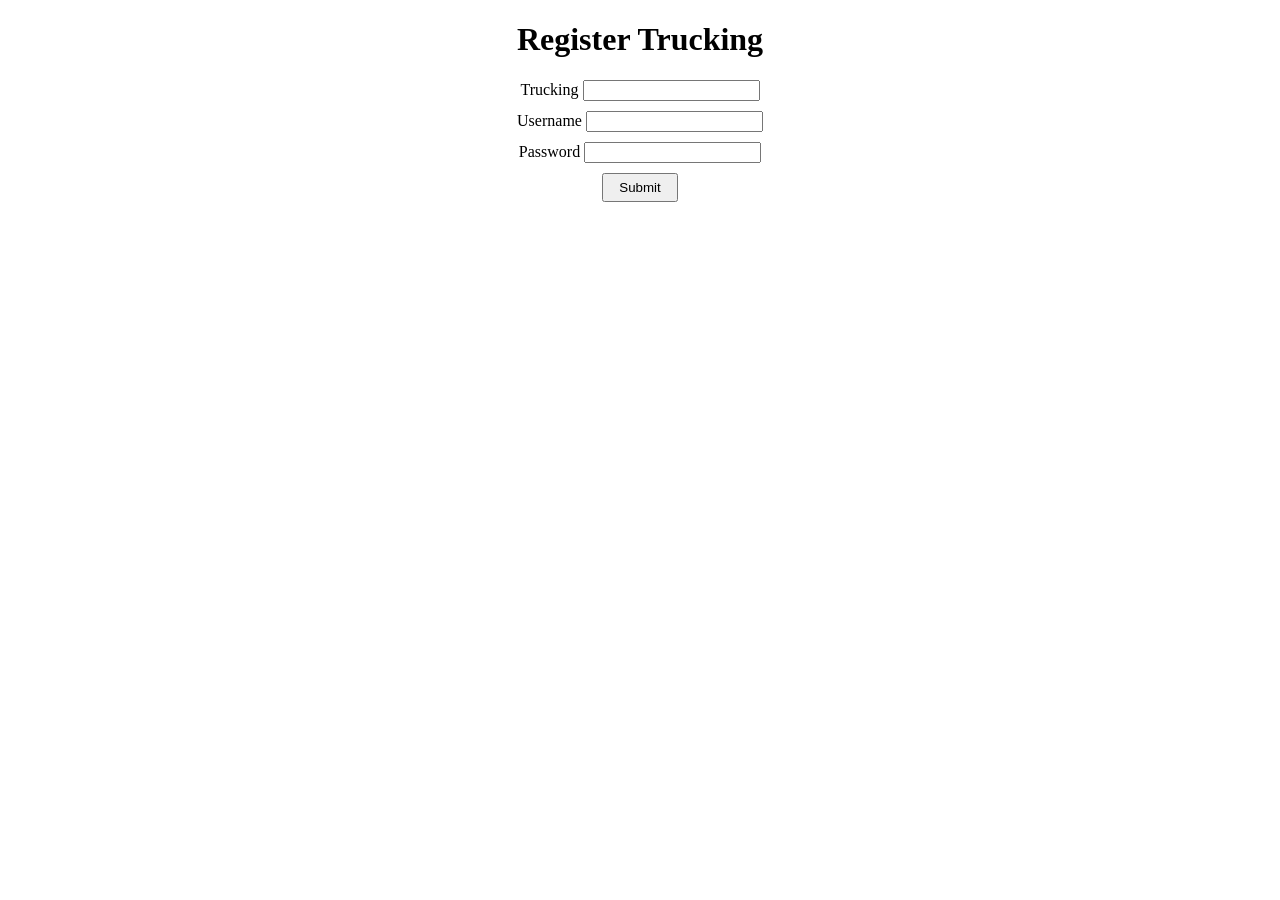
==== login.html @ 32972969 "Added jornals" ====
<!DOCTYPE html>
<html lang="en">
  <head>
    <meta charset="UTF-8" />
    <meta http-equiv="X-UA-Compatible" content="IE=edge" />
    <meta name="viewport" content="width=device-width, initial-scale=1.0" />
    <title>Document</title>
  </head>

  <style>
    .container {
      text-align: center;
    }
    .registraion-container {
      margin: 10px;
    }

    .submitBtn {
      padding: 5px 15px;
    }
  </style>
  <body>
    <form id="registrationForm">
      <div class="container">
        <h1>Register Trucking</h1>

        <div class="registraion-container">
          <label for="">Trucking </label>
          <input type="text" name="trucking" />
        </div>
        <div class="registraion-container">
          <label for="">Username</label>
          <input type="text" name="username" />
        </div>
        <div class="registraion-container">
          <label for="">Password </label>
          <input type="text" name="password" />
        </div>

        <button type="submit" class="submitBtn">Submit</button>
      </div>
    </form>
  </body>
  <script src="./js/login.js"></script>
</html>
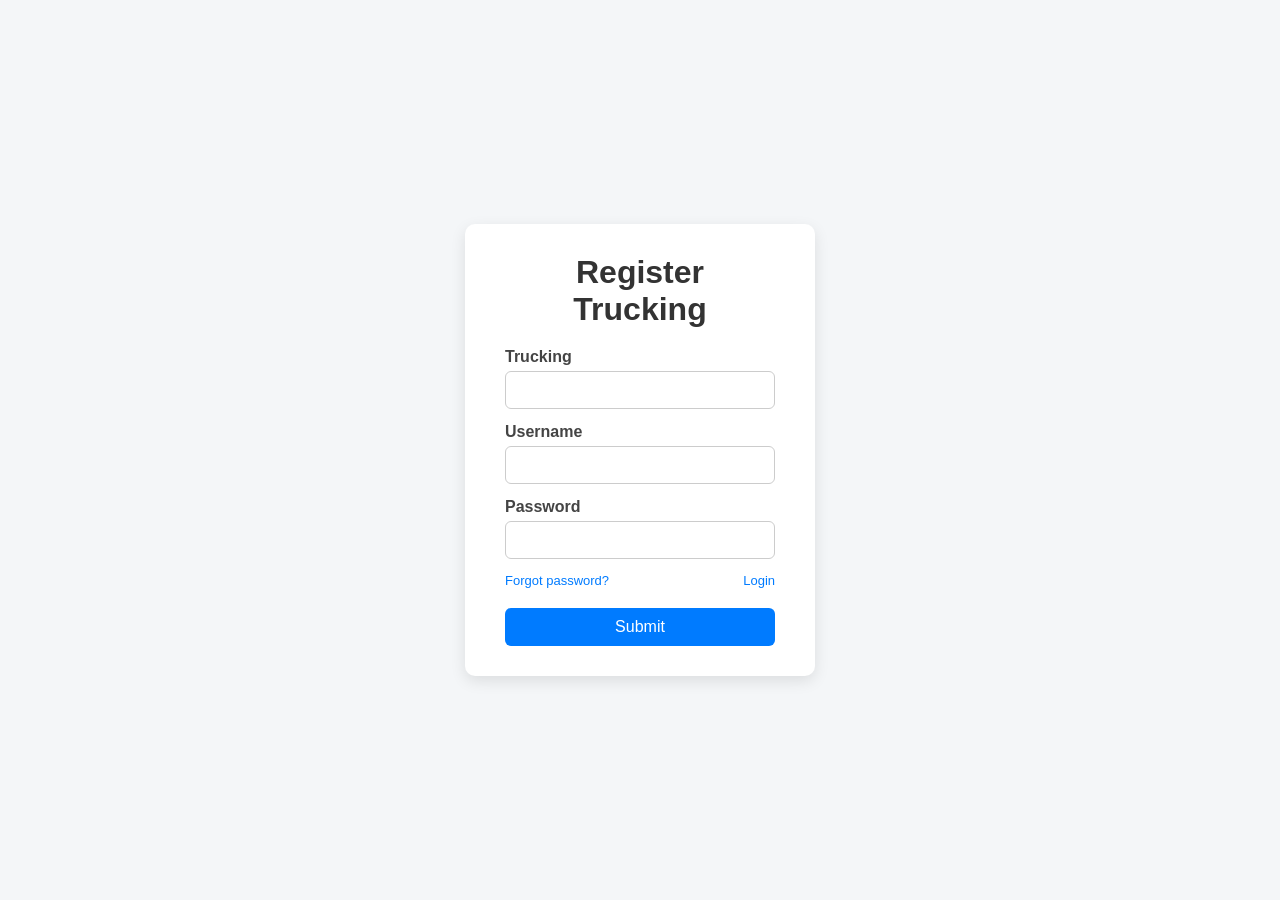
==== commit 0f84e7da: "Added schema-based validation system" ====
--- a/login.html
+++ b/login.html
@@ -5,20 +5,9 @@
     <meta http-equiv="X-UA-Compatible" content="IE=edge" />
     <meta name="viewport" content="width=device-width, initial-scale=1.0" />
     <title>Document</title>
+    <link rel="stylesheet" href="./style.css" />
   </head>
 
-  <style>
-    .container {
-      text-align: center;
-    }
-    .registraion-container {
-      margin: 10px;
-    }
-
-    .submitBtn {
-      padding: 5px 15px;
-    }
-  </style>
   <body>
     <form id="registrationForm">
       <div class="container">
@@ -27,14 +16,22 @@
         <div class="registraion-container">
           <label for="">Trucking </label>
           <input type="text" name="trucking" />
+          <small class="error" id="truckingError"></small>
         </div>
         <div class="registraion-container">
           <label for="">Username</label>
           <input type="text" name="username" />
+          <small class="error" id="usernameError"></small>
         </div>
         <div class="registraion-container">
           <label for="">Password </label>
           <input type="text" name="password" />
+          <small class="error" id="passwordError"></small>
+        </div>
+
+        <div>
+          <a href="#">Forgot password?</a>
+          <a href="#">Login</a>
         </div>
 
         <button type="submit" class="submitBtn">Submit</button>
--- a/style.css
+++ b/style.css
@@ -0,0 +1,109 @@
+/* Reset basic spacing */
+* {
+  margin: 0;
+  padding: 0;
+  box-sizing: border-box;
+  font-family: Arial, sans-serif;
+}
+
+/* Center the form on the page */
+body {
+  background: #f4f6f8;
+  display: flex;
+  justify-content: center;
+  align-items: center;
+  height: 100vh;
+}
+
+/* Main form container */
+.container {
+  background: white;
+  padding: 30px 40px;
+  border-radius: 10px;
+  width: 350px;
+  box-shadow: 0 5px 15px rgba(0, 0, 0, 0.1);
+}
+
+/* Title */
+.container h1 {
+  text-align: center;
+  margin-bottom: 20px;
+  color: #333;
+}
+
+/* Each input group */
+.registraion-container {
+  display: flex;
+  flex-direction: column;
+  margin-bottom: 15px;
+}
+
+/* Labels */
+.registraion-container label {
+  margin-bottom: 5px;
+  font-weight: 600;
+  color: #444;
+}
+
+/* Inputs */
+.registraion-container input {
+  padding: 10px;
+  border-radius: 6px;
+  border: 1px solid #ccc;
+  font-size: 14px;
+  transition: 0.2s;
+}
+
+/* Input focus effect */
+.registraion-container input:focus {
+  outline: none;
+  border-color: #007bff;
+}
+
+/* Error text */
+.error {
+  color: red;
+  font-size: 12px;
+  margin-top: 4px;
+}
+
+/* Submit button */
+.submitBtn {
+  width: 100%;
+  padding: 10px;
+  border: none;
+  background: #007bff;
+  color: white;
+  font-size: 16px;
+  border-radius: 6px;
+  cursor: pointer;
+  margin-top: 10px;
+  transition: 0.2s;
+}
+
+/* Button hover */
+.submitBtn:hover {
+  background: #0056b3;
+}
+
+/* Container for the links */
+.container div a {
+  text-decoration: none;
+  font-size: 13px;
+  color: #007bff;
+  transition: 0.2s;
+}
+
+/* Links wrapper */
+.container div {
+  display: flex;
+  justify-content: space-between;
+  margin-top: 10px;
+  margin-bottom: 10px;
+}
+
+/* Hover effect */
+.container div a:hover {
+  text-decoration: underline;
+  color: #0056b3;
+}
